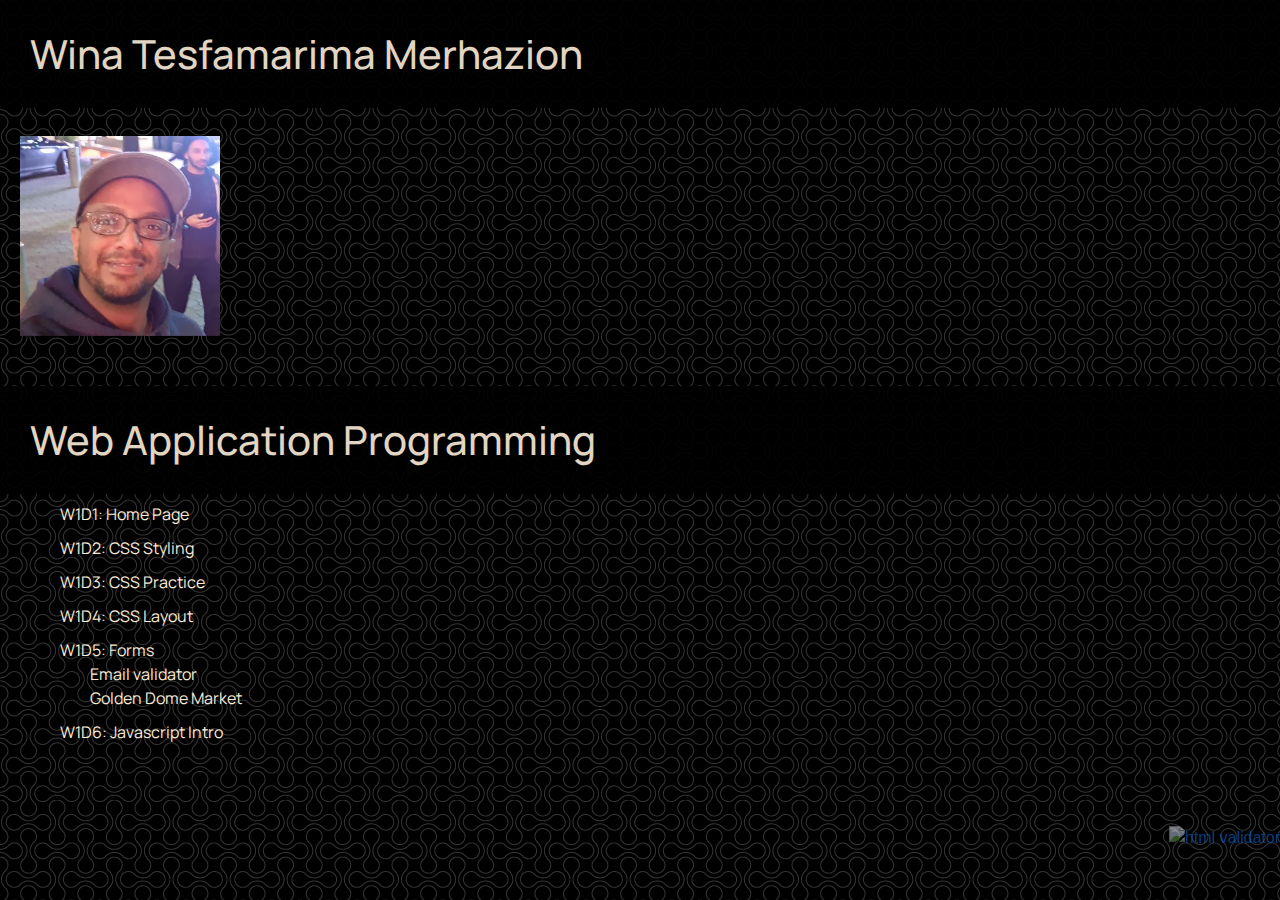
==== index.html @ a5735770 "JavascriptIntro" ====
<!DOCTYPE html>
<html lang="en">

<head>
    <meta charset="UTF-8">
    <meta name="viewport" content="width=device-width, initial-scale=1.0">
    <title>Document</title>
    <link rel="stylesheet" href="https://stackpath.bootstrapcdn.com/bootstrap/4.4.1/css/bootstrap.min.css" integrity="sha384-Vkoo8x4CGsO3+Hhxv8T/Q5PaXtkKtu6ug5TOeNV6gBiFeWPGFN9MuhOf23Q9Ifjh" crossorigin="anonymous">
    <link rel="stylesheet" type="text/css" href="styles.css">
    <link href="https://fonts.googleapis.com/css2?family=Manrope:wght@200;800&display=swap" rel="stylesheet">

</head>


<body style="background-color:beige;">



    <!--1. name in H1 large fromat -->
    <div class="titles">
        <h1 style="color:antiquewhite">Wina Tesfamarima Merhazion</h1>
    </div>


    <!--2. portrait image used located in the same directory-->
    <img src="0.jpg" alt="Wina" width="200" height="200">

    <div class="titles">
        <h1 style="color:antiquewhite">Web Application Programming</h1>
    </div>

    <!--3. unordered list with items for each days assignment -->

    <div id="assingments">
        <div class=zoom>
            <a href="https://wintesfa.github.io/homepage/" style="color:antiquewhite"> W1D1: Home Page</a>
        </div><br>

        <div class=zoom>
            <a href="https://wintesfa.github.io/w1d2recipe/" style="color:antiquewhite">W1D2: CSS Styling </a>
        </div><br>

        <div class=zoom>
            <a href="https://wintesfa.github.io/w1d3TNMT/" style="color:antiquewhite">W1D3: CSS Practice</a>
        </div><br>

        <div class=zoom>
            <a href="https://wintesfa.github.io/w1d4Layout/" style="color:antiquewhite"> W1D4: CSS Layout </a>
        </div><br>

        <div class=zoom>
            <a href="https://wintesfa.github.io/w1d5Forms/" style="color:antiquewhite"> W1D5: Forms </a>
            <div>
                <a href="https://wintesfa.github.io/w1d5Forms/" style="color:antiquewhite"> Email validator </a>
            </div>
            <div>
                <a href="https://wintesfa.github.io/w1d5GoldenDomeMarket/" style="color:antiquewhite"> Golden Dome Market </a>
            </div>
        </div><br>
        
         <div class=zoom>
            <a href="https://wintesfa.github.io/w1d6JSintro/" style="color:antiquewhite"> W1D6: Javascript Intro</a>
        </div><br>
        
    </div>


    <div id="validator">
        <a href="https://validator.w3.org/check/referer">
            <img src="http://mumstudents.org/cs472/2014-09/images/w3c-html.png" alt="html validator" />
        </a>
    </div>




</body></html>
---- styles.css ----
body {
    background-image: url("1.png");
    background-repeat: repeat;
}


/*********************W3C Validator properties*****************/
#validator {
    float: right;
    bottom: 0;
    right: 0;
    position: fixed;
    opacity: 50%;
}

#validator:hover {
    opacity: 100%;
}


#assingments {
    margin-left: 60px;
    font-family: 'Manrope', sans-serif;
}

h1 {
    font-family: 'Manrope', sans-serif;
    padding: 30px;

}

img {
    padding-top: 20px;
    padding-bottom: 50px;
    padding-left: 20px;
    box-sizing: content-box;

}

.titles {
    background: black;
    opacity: 90%;

}


div.zoom > div {
    padding-left: 30px;
}


/***********************animate********************************/
.zoom {

    display: inline-block;
    transition: transform .2s;
    margin-bottom: 10px;
    /* Animation */


}

.zoom:hover {
    transform: scale(1.5);
    margin: auto;
    flex-direction: column;
}

div .zoom {
    display: inline-flex;
    flex-direction: column;
}
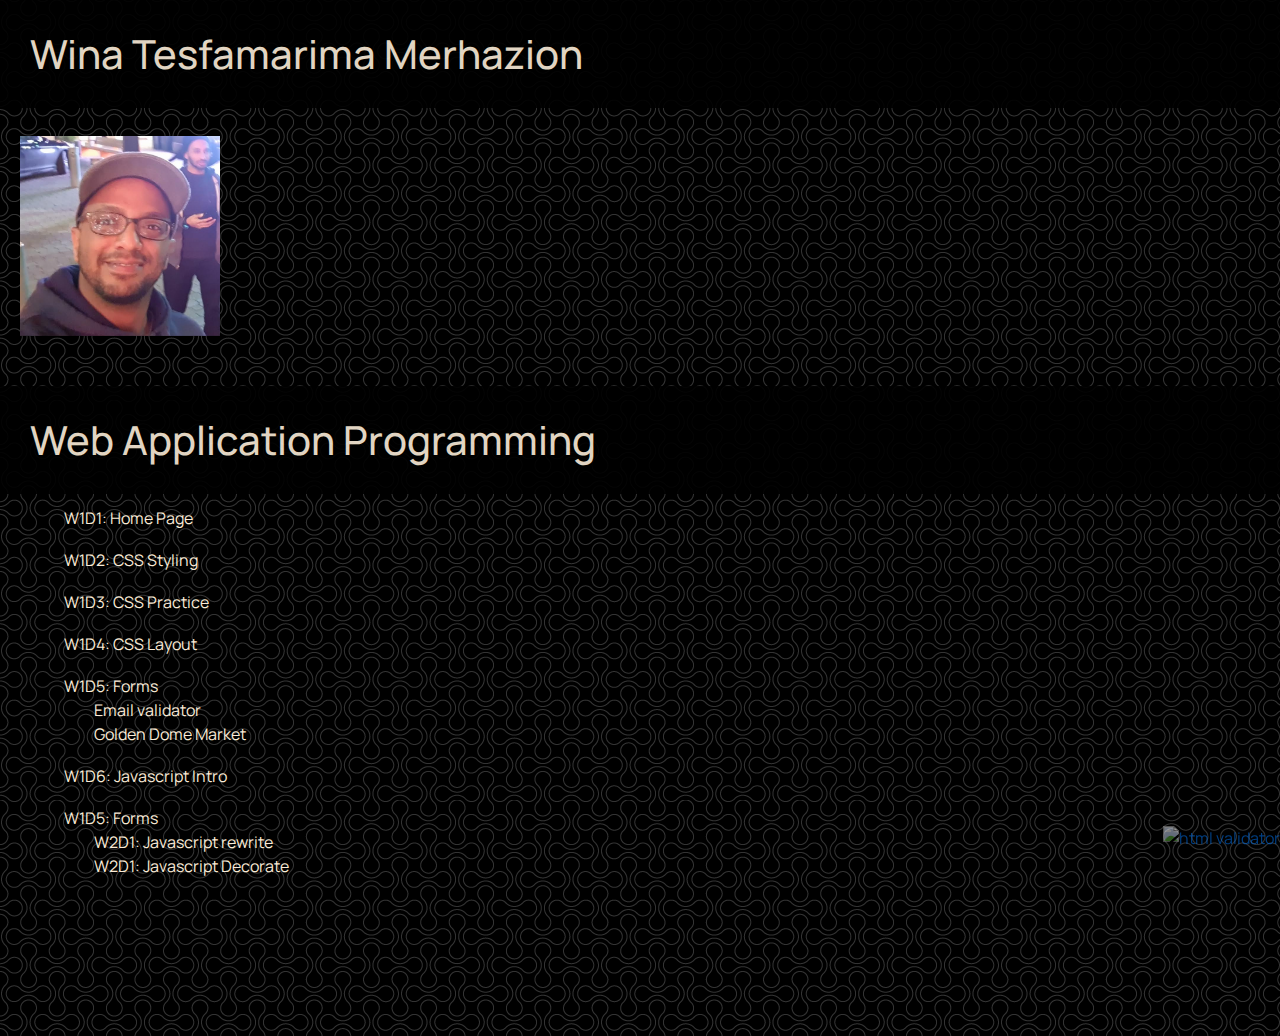
==== commit 5ab373de: "week2" ====
--- a/index.html
+++ b/index.html
@@ -61,8 +61,29 @@
          <div class=zoom>
             <a href="https://wintesfa.github.io/w1d6JSintro/" style="color:antiquewhite"> W1D6: Javascript Intro</a>
         </div><br>
-        
-    </div>
+
+
+        <div class=zoom>
+            <a href="#" style="color:antiquewhite"> W1D5: Forms </a>
+            <div>
+                <a href="https://wintesfa.github.io/w2d1_reimplement/" style="color:antiquewhite"> W2D1: Javascript rewrite</a>
+            </div>
+            <div>
+                <a href="https://wintesfa.github.io/w2d1Decorate/" style="color:antiquewhite"> W2D1: Javascript Decorate</a>
+            </div>
+        </div><br>
+
+
+
+
+        <br><br><br><br><br><br>
+  <!--      <div class=zoom>
+            <a href="https://wintesfa.github.io/w2d1_reimplement/" style="color:antiquewhite"> W2D1: Javascript rewrite (map/reduce/filter)</a>
+        </div><br>
+        <div class=zoom>
+            <a href="https://wintesfa.github.io/w2d1Decorate/" style="color:antiquewhite"> W2D1: Javascript Decorate</a>
+        </div><br>
+    </div>-->
 
 
     <div id="validator">
--- a/styles.css
+++ b/styles.css
@@ -53,6 +53,7 @@
 .zoom {
 
     display: inline-block;
+    padding: 4px;
     transition: transform .2s;
     margin-bottom: 10px;
     /* Animation */
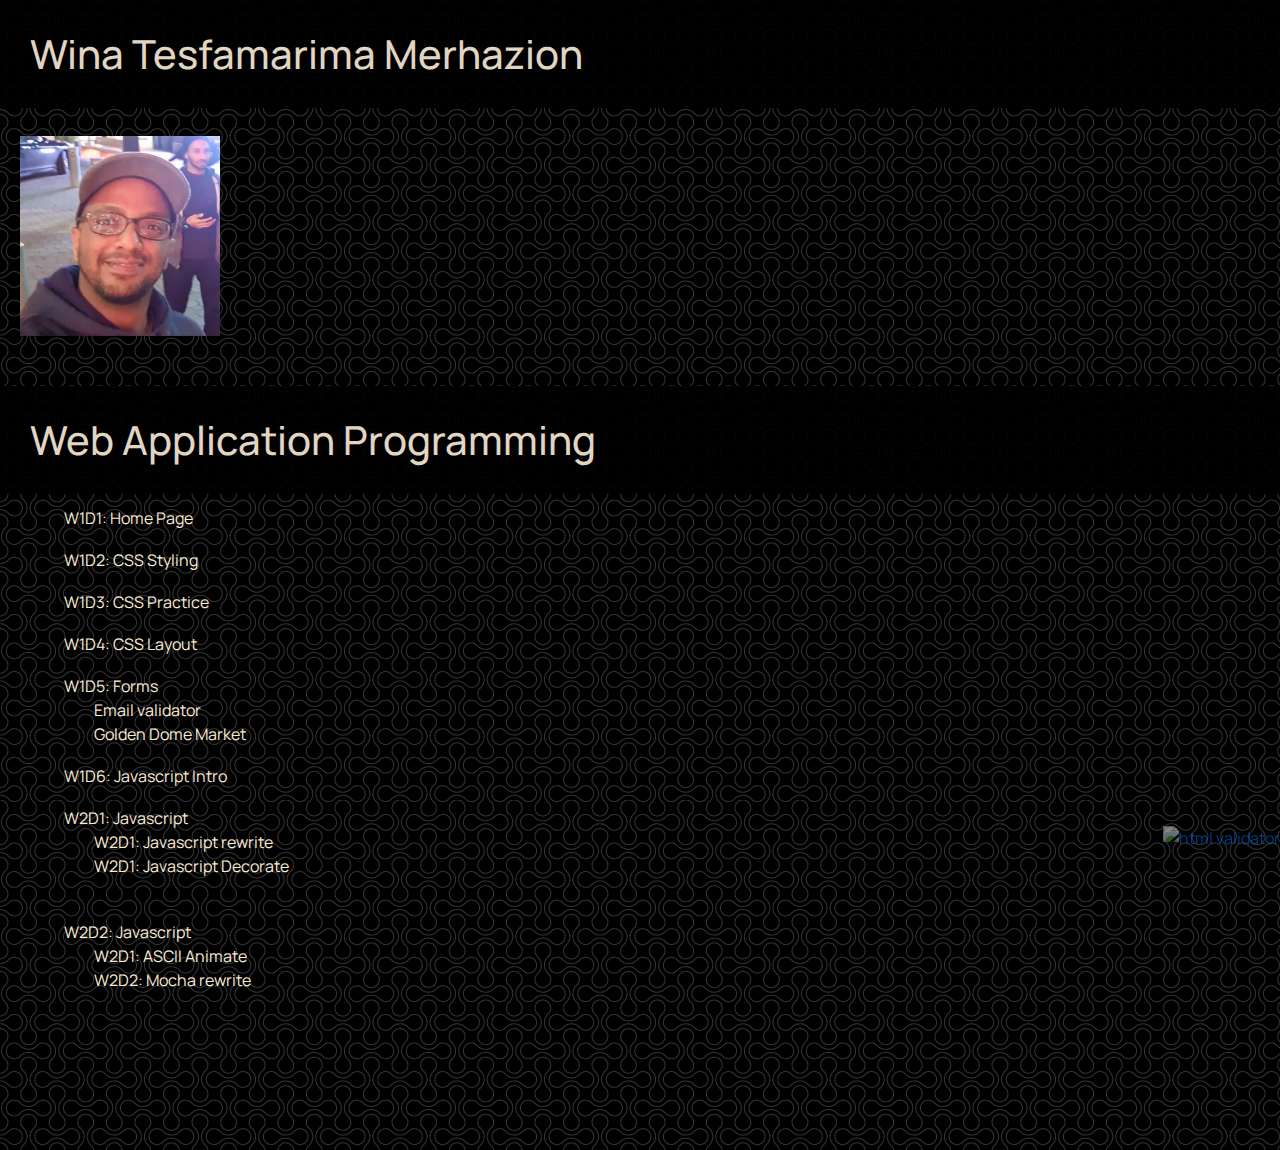
==== commit 765a58e7: "pageAdded" ====
--- a/index.html
+++ b/index.html
@@ -5,7 +5,8 @@
     <meta charset="UTF-8">
     <meta name="viewport" content="width=device-width, initial-scale=1.0">
     <title>Document</title>
-    <link rel="stylesheet" href="https://stackpath.bootstrapcdn.com/bootstrap/4.4.1/css/bootstrap.min.css" integrity="sha384-Vkoo8x4CGsO3+Hhxv8T/Q5PaXtkKtu6ug5TOeNV6gBiFeWPGFN9MuhOf23Q9Ifjh" crossorigin="anonymous">
+    <link rel="stylesheet" href="https://stackpath.bootstrapcdn.com/bootstrap/4.4.1/css/bootstrap.min.css"
+          integrity="sha384-Vkoo8x4CGsO3+Hhxv8T/Q5PaXtkKtu6ug5TOeNV6gBiFeWPGFN9MuhOf23Q9Ifjh" crossorigin="anonymous">
     <link rel="stylesheet" type="text/css" href="styles.css">
     <link href="https://fonts.googleapis.com/css2?family=Manrope:wght@200;800&display=swap" rel="stylesheet">
 
@@ -15,84 +16,98 @@
 <body style="background-color:beige;">
 
 
-
-    <!--1. name in H1 large fromat -->
-    <div class="titles">
-        <h1 style="color:antiquewhite">Wina Tesfamarima Merhazion</h1>
-    </div>
+<!--1. name in H1 large fromat -->
+<div class="titles">
+    <h1 style="color:antiquewhite">Wina Tesfamarima Merhazion</h1>
+</div>
 
 
-    <!--2. portrait image used located in the same directory-->
-    <img src="0.jpg" alt="Wina" width="200" height="200">
+<!--2. portrait image used located in the same directory-->
+<img src="0.jpg" alt="Wina" width="200" height="200">
 
-    <div class="titles">
-        <h1 style="color:antiquewhite">Web Application Programming</h1>
+<div class="titles">
+    <h1 style="color:antiquewhite">Web Application Programming</h1>
+</div>
+
+<!--3. unordered list with items for each days assignment -->
+
+<div id="assingments">
+    <div class=zoom>
+        <a href="https://wintesfa.github.io/homepage/" style="color:antiquewhite"> W1D1: Home Page</a>
     </div>
+    <br>
 
-    <!--3. unordered list with items for each days assignment -->
+    <div class=zoom>
+        <a href="https://wintesfa.github.io/w1d2recipe/" style="color:antiquewhite">W1D2: CSS Styling </a>
+    </div>
+    <br>
 
-    <div id="assingments">
-        <div class=zoom>
-            <a href="https://wintesfa.github.io/homepage/" style="color:antiquewhite"> W1D1: Home Page</a>
-        </div><br>
+    <div class=zoom>
+        <a href="https://wintesfa.github.io/w1d3TNMT/" style="color:antiquewhite">W1D3: CSS Practice</a>
+    </div>
+    <br>
 
-        <div class=zoom>
-            <a href="https://wintesfa.github.io/w1d2recipe/" style="color:antiquewhite">W1D2: CSS Styling </a>
-        </div><br>
+    <div class=zoom>
+        <a href="https://wintesfa.github.io/w1d4Layout/" style="color:antiquewhite"> W1D4: CSS Layout </a>
+    </div>
+    <br>
 
-        <div class=zoom>
-            <a href="https://wintesfa.github.io/w1d3TNMT/" style="color:antiquewhite">W1D3: CSS Practice</a>
-        </div><br>
+    <div class=zoom>
+        <a href="https://wintesfa.github.io/w1d5Forms/" style="color:antiquewhite"> W1D5: Forms </a>
+        <div>
+            <a href="https://wintesfa.github.io/w1d5Forms/" style="color:antiquewhite"> Email validator </a>
+        </div>
+        <div>
+            <a href="https://wintesfa.github.io/w1d5GoldenDomeMarket/" style="color:antiquewhite"> Golden Dome
+                Market </a>
+        </div>
+    </div>
+    <br>
 
-        <div class=zoom>
-            <a href="https://wintesfa.github.io/w1d4Layout/" style="color:antiquewhite"> W1D4: CSS Layout </a>
-        </div><br>
-
-        <div class=zoom>
-            <a href="https://wintesfa.github.io/w1d5Forms/" style="color:antiquewhite"> W1D5: Forms </a>
-            <div>
-                <a href="https://wintesfa.github.io/w1d5Forms/" style="color:antiquewhite"> Email validator </a>
-            </div>
-            <div>
-                <a href="https://wintesfa.github.io/w1d5GoldenDomeMarket/" style="color:antiquewhite"> Golden Dome Market </a>
-            </div>
-        </div><br>
-        
-         <div class=zoom>
-            <a href="https://wintesfa.github.io/w1d6JSintro/" style="color:antiquewhite"> W1D6: Javascript Intro</a>
-        </div><br>
+    <div class=zoom>
+        <a href="https://wintesfa.github.io/w1d6JSintro/" style="color:antiquewhite"> W1D6: Javascript Intro</a>
+    </div>
+    <br>
 
 
-        <div class=zoom>
-            <a href="#" style="color:antiquewhite"> W1D5: Forms </a>
-            <div>
-                <a href="https://wintesfa.github.io/w2d1_reimplement/" style="color:antiquewhite"> W2D1: Javascript rewrite</a>
-            </div>
-            <div>
-                <a href="https://wintesfa.github.io/w2d1Decorate/" style="color:antiquewhite"> W2D1: Javascript Decorate</a>
-            </div>
-        </div><br>
-
-
+    <div class=zoom>
+        <a href="#" style="color:antiquewhite"> W2D1: Javascript </a>
+        <div>
+            <a href="https://wintesfa.github.io/w2d1_reimplement/" style="color:antiquewhite"> W2D1: Javascript
+                rewrite</a>
+        </div>
+        <div>
+            <a href="https://wintesfa.github.io/w2d1Decorate/" style="color:antiquewhite"> W2D1: Javascript Decorate</a>
+        </div>
+    </div>
+    <br>
+    <br>
+    <div class=zoom>
+        <a href="#" style="color:antiquewhite"> W2D2: Javascript </a>
+        <div>
+            <a href="https://wintesfa.github.io/w2d2_ASCIIanimation/" style="color:antiquewhite">  W2D1: ASCII Animate</a>
+        </div>
+        <div>
+            <a href="https://wintesfa.github.io/w2d2_Mocha/" style="color:antiquewhite"> W2D2: Mocha rewrite</a>
+        </div>
 
 
         <br><br><br><br><br><br>
-  <!--      <div class=zoom>
-            <a href="https://wintesfa.github.io/w2d1_reimplement/" style="color:antiquewhite"> W2D1: Javascript rewrite (map/reduce/filter)</a>
-        </div><br>
-        <div class=zoom>
-            <a href="https://wintesfa.github.io/w2d1Decorate/" style="color:antiquewhite"> W2D1: Javascript Decorate</a>
-        </div><br>
-    </div>-->
+        <!--      <div class=zoom>
+                  <a href="https://wintesfa.github.io/w2d1_reimplement/" style="color:antiquewhite"> W2D1: Javascript rewrite (map/reduce/filter)</a>
+              </div><br>
+              <div class=zoom>
+                  <a href="https://wintesfa.github.io/w2d1Decorate/" style="color:antiquewhite"> W2D1: Javascript Decorate</a>
+              </div><br>
+          </div>-->
 
 
-    <div id="validator">
-        <a href="https://validator.w3.org/check/referer">
-            <img src="http://mumstudents.org/cs472/2014-09/images/w3c-html.png" alt="html validator" />
-        </a>
-    </div>
+        <div id="validator">
+            <a href="https://validator.w3.org/check/referer">
+                <img src="http://mumstudents.org/cs472/2014-09/images/w3c-html.png" alt="html validator"/>
+            </a>
+        </div>
 
 
-
-
-</body></html>
+</body>
+</html>
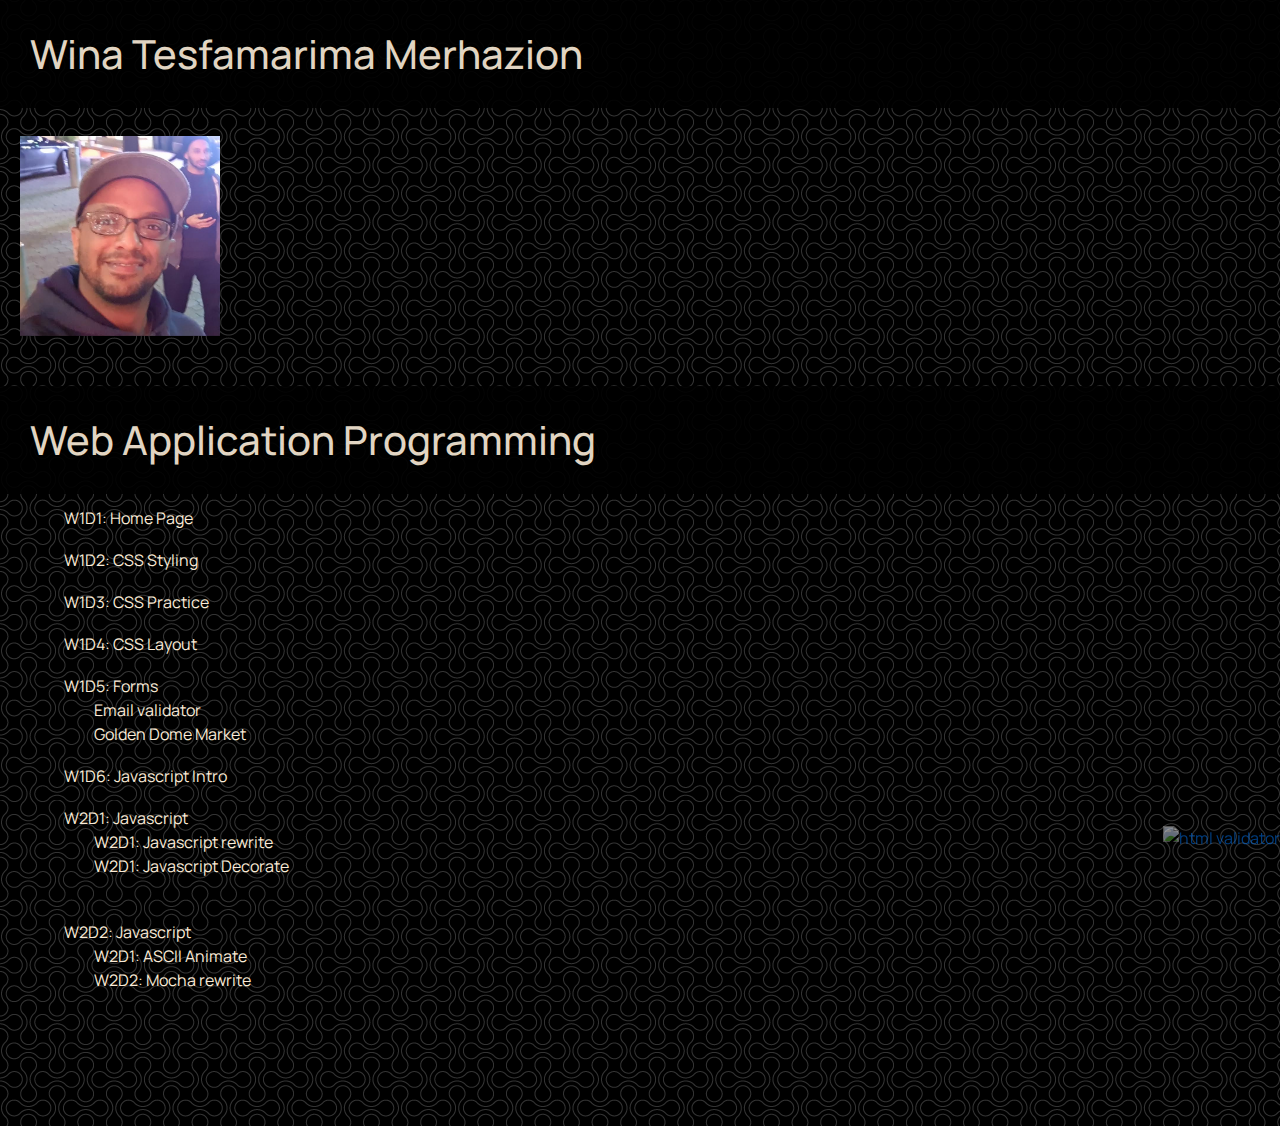
==== commit 8a3fbf92: "Update index.html" ====
--- a/index.html
+++ b/index.html
@@ -85,29 +85,31 @@
     <div class=zoom>
         <a href="#" style="color:antiquewhite"> W2D2: Javascript </a>
         <div>
-            <a href="https://wintesfa.github.io/w2d2_ASCIIanimation/" style="color:antiquewhite">  W2D1: ASCII Animate</a>
+            <a href="https://wintesfa.github.io/w2d2_ASCIIanimation/" style="color:antiquewhite"> W2D1: ASCII
+                Animate</a>
         </div>
         <div>
             <a href="https://wintesfa.github.io/w2d2_Mocha/" style="color:antiquewhite"> W2D2: Mocha rewrite</a>
         </div>
+    </div>
 
 
-        <br><br><br><br><br><br>
-        <!--      <div class=zoom>
-                  <a href="https://wintesfa.github.io/w2d1_reimplement/" style="color:antiquewhite"> W2D1: Javascript rewrite (map/reduce/filter)</a>
-              </div><br>
-              <div class=zoom>
-                  <a href="https://wintesfa.github.io/w2d1Decorate/" style="color:antiquewhite"> W2D1: Javascript Decorate</a>
-              </div><br>
-          </div>-->
+    <br><br><br><br><br><br>
+    <!--      <div class=zoom>
+              <a href="https://wintesfa.github.io/w2d1_reimplement/" style="color:antiquewhite"> W2D1: Javascript rewrite (map/reduce/filter)</a>
+          </div><br>
+          <div class=zoom>
+              <a href="https://wintesfa.github.io/w2d1Decorate/" style="color:antiquewhite"> W2D1: Javascript Decorate</a>
+          </div><br>
+      </div>-->
 
 
-        <div id="validator">
-            <a href="https://validator.w3.org/check/referer">
-                <img src="http://mumstudents.org/cs472/2014-09/images/w3c-html.png" alt="html validator"/>
-            </a>
-        </div>
+    <div id="validator">
+        <a href="https://validator.w3.org/check/referer">
+            <img src="http://mumstudents.org/cs472/2014-09/images/w3c-html.png" alt="html validator"/>
+        </a>
+    </div>
 
 
-</body>
+    </body>
 </html>
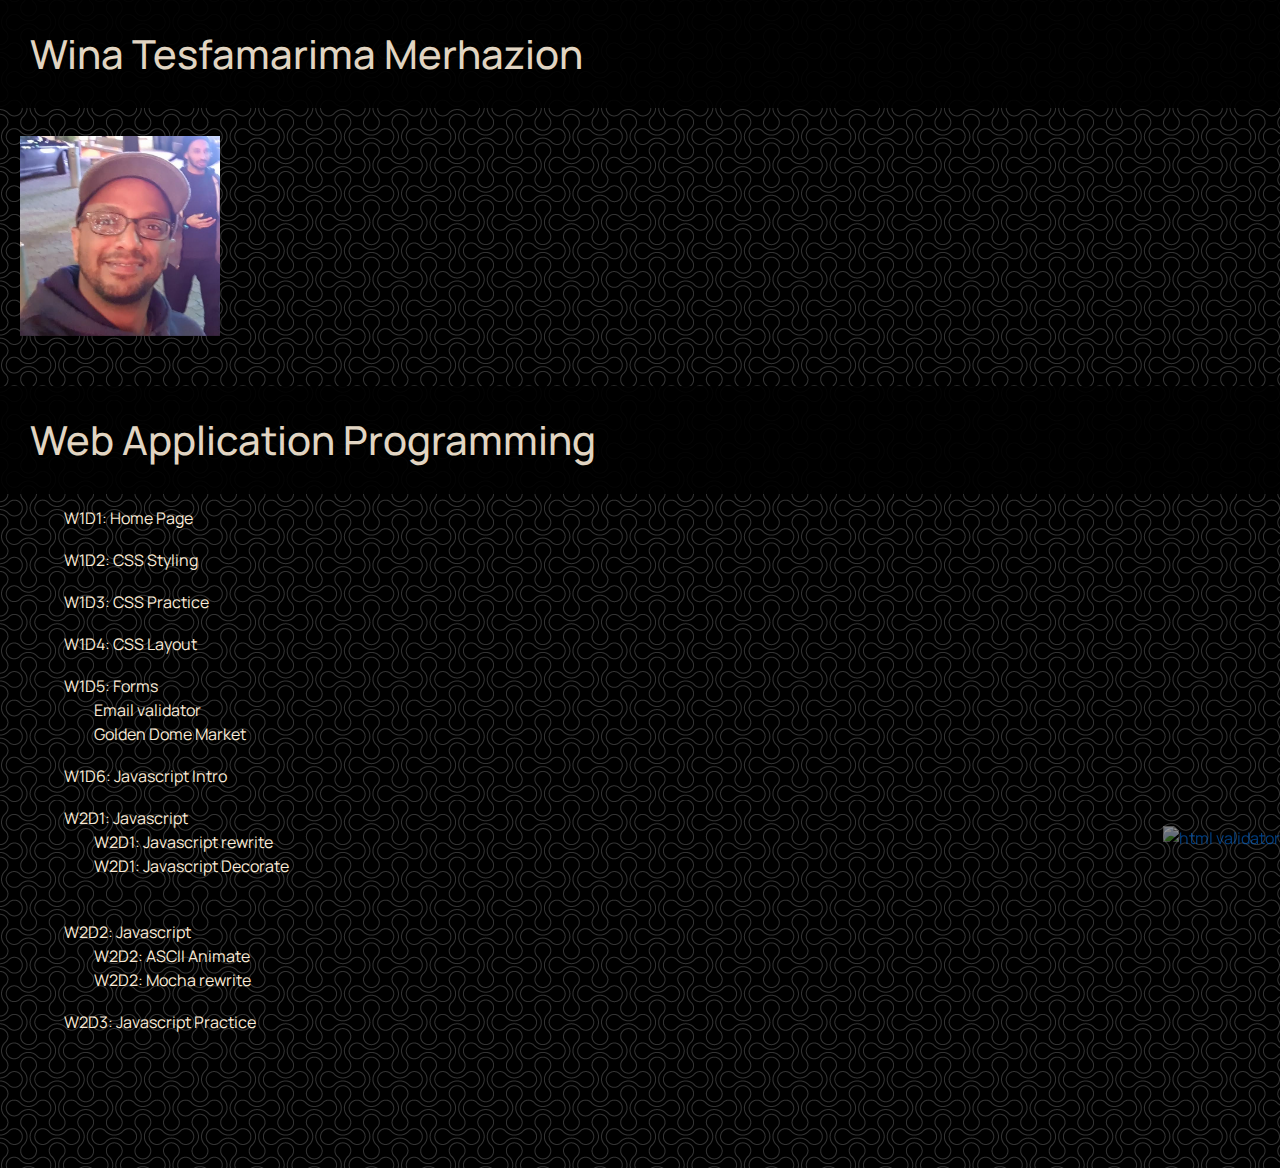
==== commit 8d4ffc66: "w2d3" ====
--- a/index.html
+++ b/index.html
@@ -85,14 +85,18 @@
     <div class=zoom>
         <a href="#" style="color:antiquewhite"> W2D2: Javascript </a>
         <div>
-            <a href="https://wintesfa.github.io/w2d2_ASCIIanimation/" style="color:antiquewhite"> W2D1: ASCII
+            <a href="https://wintesfa.github.io/w2d2_ASCIIanimation/" style="color:antiquewhite"> W2D2: ASCII
                 Animate</a>
         </div>
         <div>
             <a href="https://wintesfa.github.io/w2d2_Mocha/" style="color:antiquewhite"> W2D2: Mocha rewrite</a>
         </div>
     </div>
+<br>
 
+    <div class=zoom>
+        <a href="https://wintesfa.github.io/w2d3_practice/" style="color:antiquewhite"> W2D3: Javascript Practice</a>
+    </div>
 
     <br><br><br><br><br><br>
     <!--      <div class=zoom>
@@ -111,5 +115,5 @@
     </div>
 
 
-    </body>
+</body>
 </html>
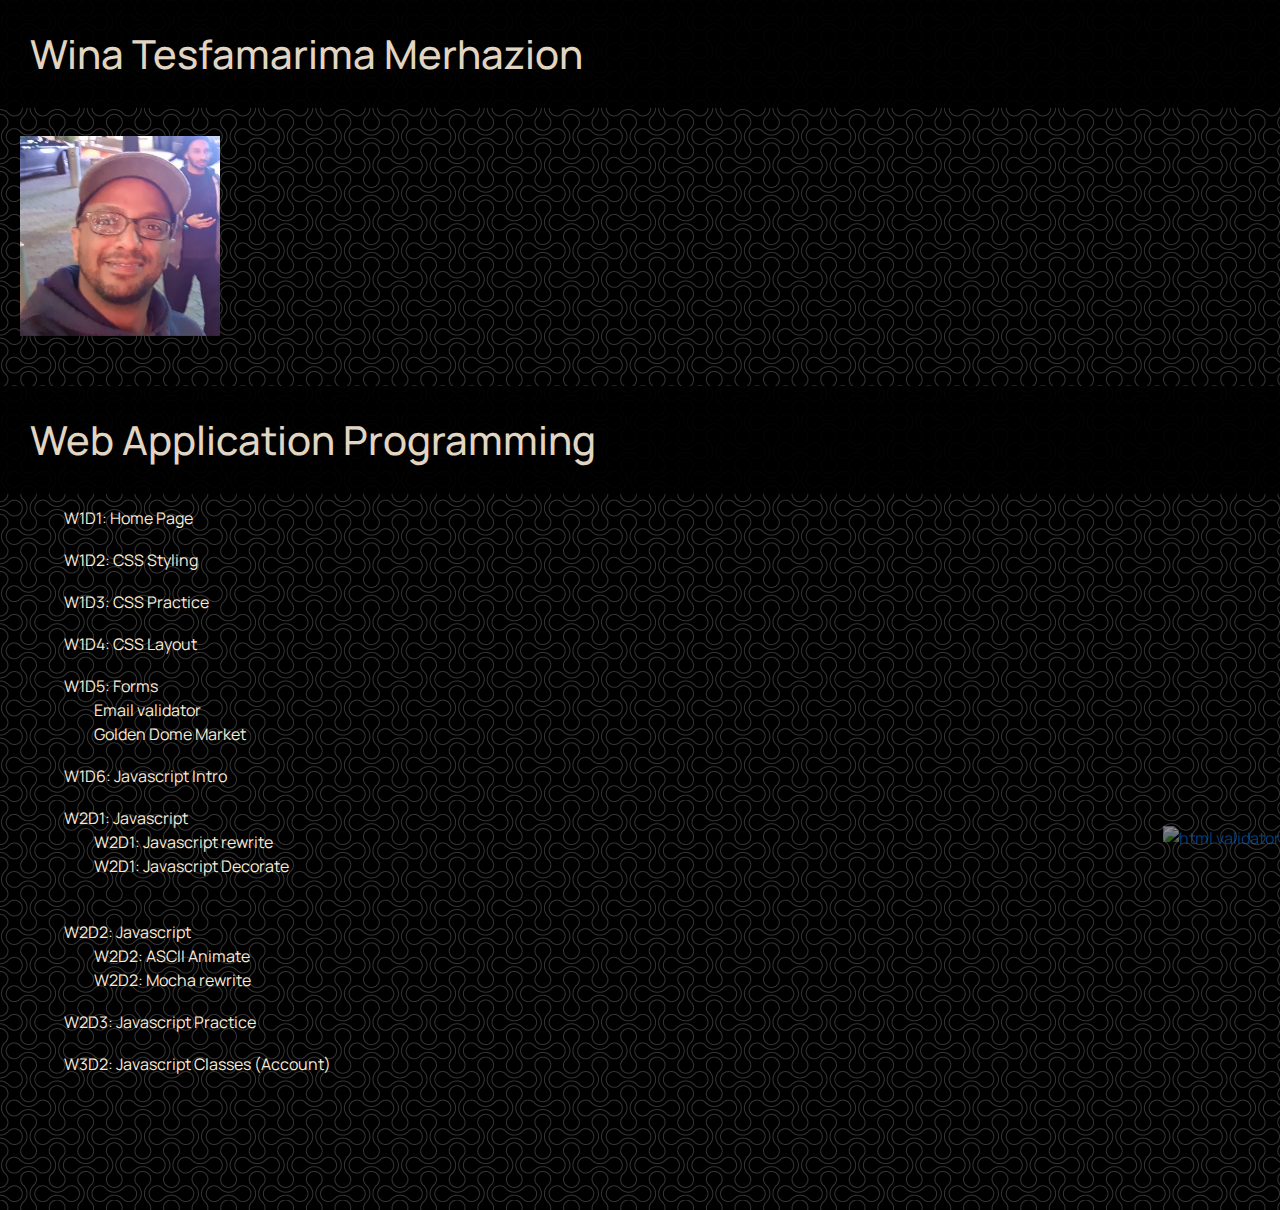
==== commit cd5d5cce: "accountJSclasses" ====
--- a/index.html
+++ b/index.html
@@ -96,6 +96,10 @@
 
     <div class=zoom>
         <a href="https://wintesfa.github.io/w2d3_practice/" style="color:antiquewhite"> W2D3: Javascript Practice</a>
+    </div><br>
+
+    <div class=zoom>
+        <a href="https://wintesfa.github.io/w3d2account/" style="color:antiquewhite"> W3D2: Javascript Classes (Account)</a>
     </div>
 
     <br><br><br><br><br><br>
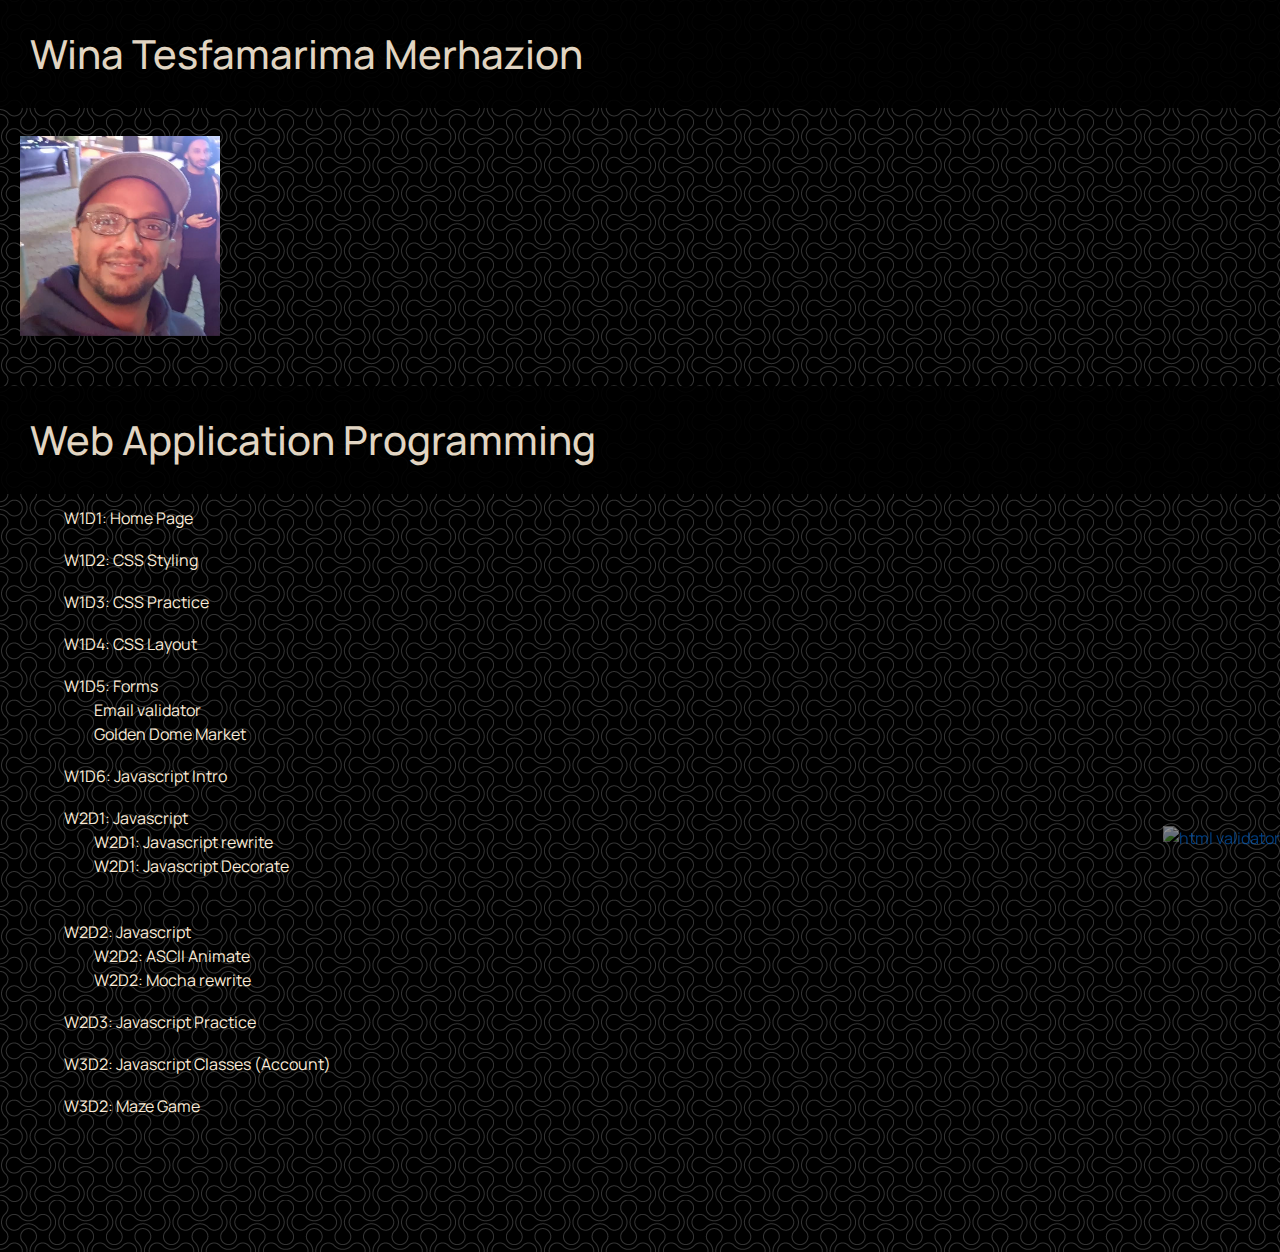
==== commit 30369325: "jqueryUpdated" ====
--- a/index.html
+++ b/index.html
@@ -100,6 +100,9 @@
 
     <div class=zoom>
         <a href="https://wintesfa.github.io/w3d2account/" style="color:antiquewhite"> W3D2: Javascript Classes (Account)</a>
+    </div><br>
+    <div class=zoom>
+        <a href="https://wintesfa.github.io/w3d3/" style="color:antiquewhite"> W3D2: Maze Game</a>
     </div>
 
     <br><br><br><br><br><br>
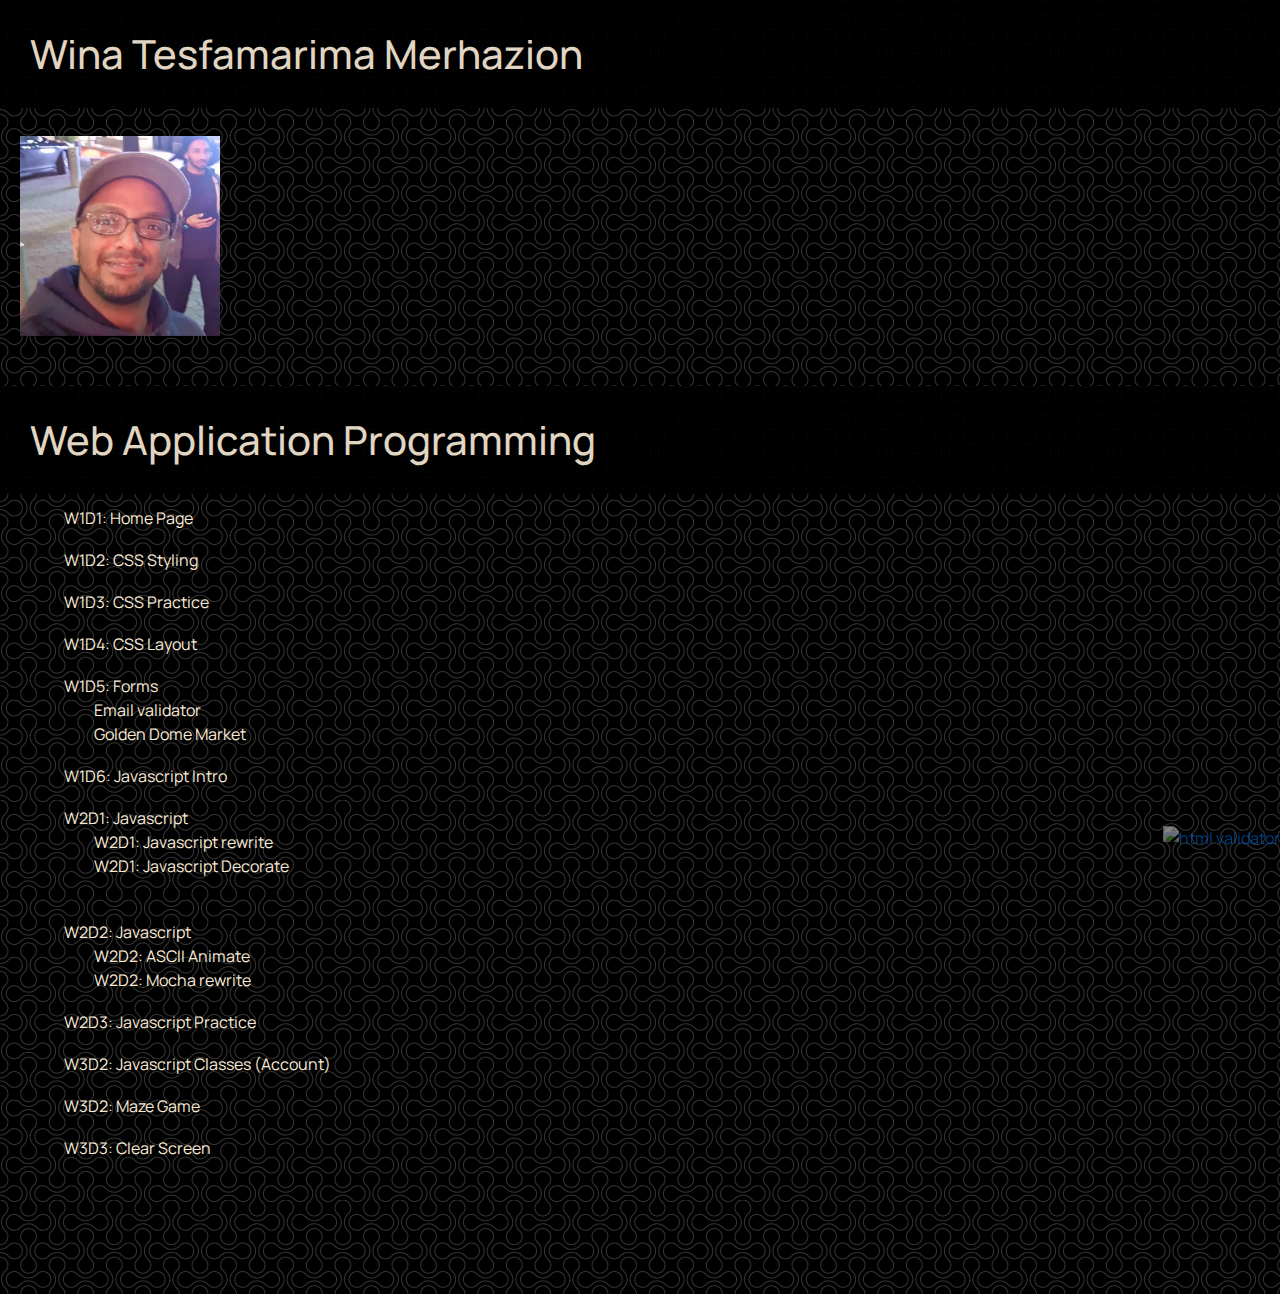
==== commit 6fb7547a: "clearScreen" ====
--- a/index.html
+++ b/index.html
@@ -103,8 +103,11 @@
     </div><br>
     <div class=zoom>
         <a href="https://wintesfa.github.io/w3d3/" style="color:antiquewhite"> W3D2: Maze Game</a>
+    </div><br>
+
+    <div class=zoom>
+        <a href="https://wintesfa.github.io/w3d3Clear/" style="color:antiquewhite"> W3D3: Clear Screen</a>
     </div>
-
     <br><br><br><br><br><br>
     <!--      <div class=zoom>
               <a href="https://wintesfa.github.io/w2d1_reimplement/" style="color:antiquewhite"> W2D1: Javascript rewrite (map/reduce/filter)</a>
